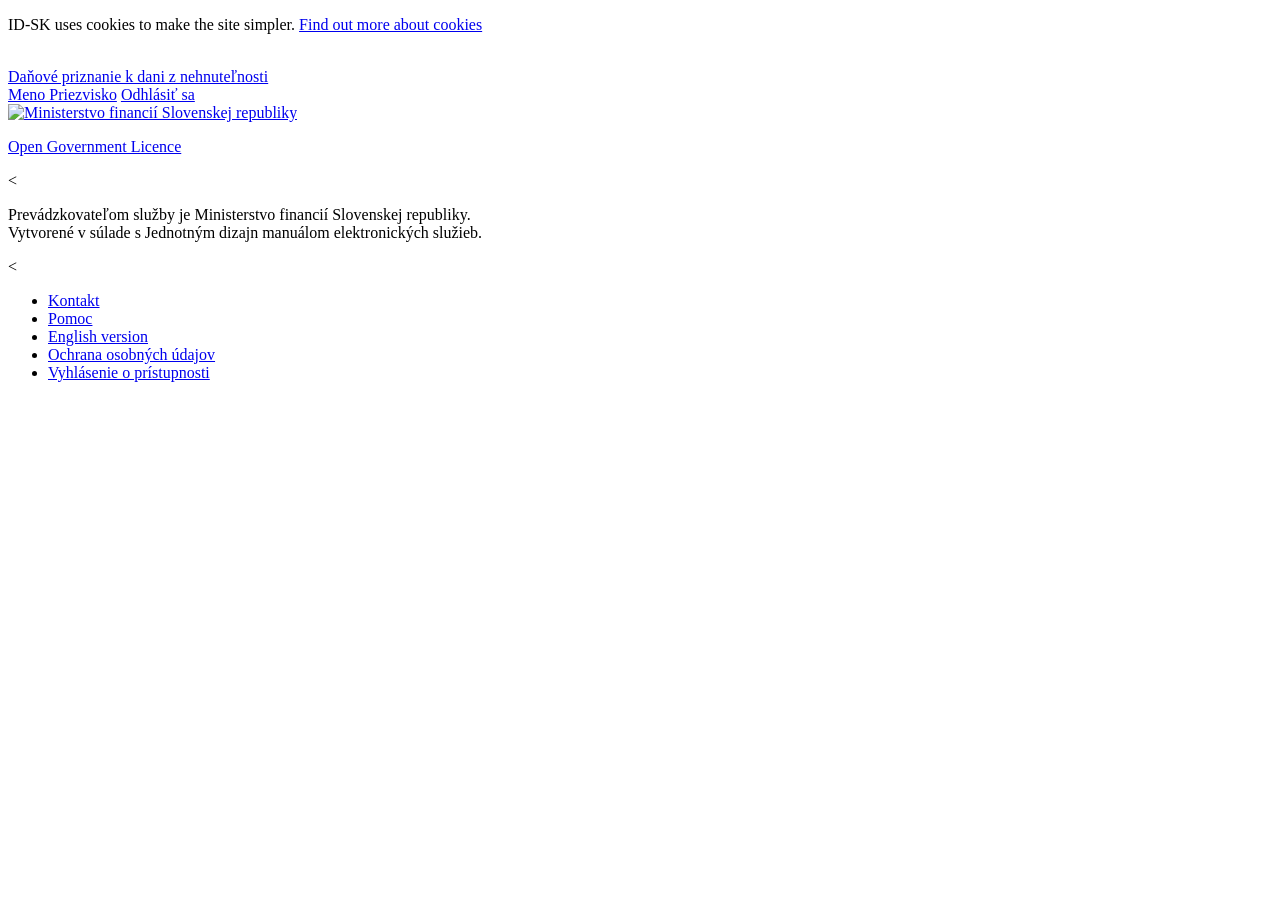
==== example-header-footer.html @ 4a3c8ec2 "Publishing idsk_template examples version 0.24.1" ====
<!DOCTYPE html>
<!--[if lt IE 9]><html class="lte-ie8" lang="sk"><![endif]-->
<!--[if gt IE 8]><!--><html lang="sk"><!--<![endif]-->
  <head>
    <meta charset="utf-8" />
    <title>ID-SK - Jednotný dizajn manuál elektronických služieb Slovenska</title>

    <!--[if gt IE 8]><!--><link rel="stylesheet" media="screen" href="/idsk_template/assets/stylesheets/idsk-template.css?0.24.1"/><!--<![endif]-->
    <!--[if IE 6]><link rel="stylesheet" media="screen" href="/idsk_template/assets/stylesheets/idsk-template-ie6.css?0.24.1"/><![endif]-->
    <!--[if IE 7]><link rel="stylesheet" media="screen" href="/idsk_template/assets/stylesheets/idsk-template-ie7.css?0.24.1"/><![endif]-->
    <!--[if IE 8]><link rel="stylesheet" media="screen" href="/idsk_template/assets/stylesheets/idsk-template-ie8.css?0.24.1"/><![endif]-->
    <link rel="stylesheet" media="print" href="/idsk_template/assets/stylesheets/idsk-template-print.css?0.24.1"/>

    <link rel="stylesheet" media="all" href="/idsk_template/assets/stylesheets/fonts.css?0.24.1"/>
    <!--[if lt IE 9]><script src="/idsk_template/assets/javascripts/ie.js?0.24.1"></script><![endif]-->

    <link rel="shortcut icon" href="/idsk_template/assets/images/favicon.ico?0.24.1" type="image/x-icon" />
    
    <link rel="mask-icon" href="/idsk_template/assets/images/gov.uk_logotype_crown.svg?0.24.1" color="#0b0c0c">
    <link rel="apple-touch-icon" sizes="180x180" href="/idsk_template/assets/images/apple-touch-icon-180x180.png?0.24.1">
    <link rel="apple-touch-icon" sizes="167x167" href="/idsk_template/assets/images/apple-touch-icon-167x167.png?0.24.1">
    <link rel="apple-touch-icon" sizes="152x152" href="/idsk_template/assets/images/apple-touch-icon-152x152.png?0.24.1">
    <link rel="apple-touch-icon" href="/idsk_template/assets/images/apple-touch-icon.png?0.24.1">

    
    <meta name="theme-color" content="#0b0c0c" />

    <meta name="viewport" content="width=device-width, initial-scale=1">

    

    
    <meta property="og:image" content="/idsk_template/assets/images/opengraph-image.png?0.24.1">
  </head>

  <body class="">
    <script>document.body.className = ((document.body.className) ? document.body.className + ' js-enabled' : 'js-enabled');</script>

    

    <div id="skiplink-container">
      <div>
        <a href="#content" class="skiplink"></a>
      </div>
    </div>

    <div id="global-cookie-message">
      
        <p>ID-SK uses cookies to make the site simpler. <a href="https://www.gov.uk/help/cookies">Find out more about cookies</a></p>

      
    </div>

    
    <header role="banner" id="global-header" class="with-proposition with-user">
      <div class="header-wrapper">
        <div class="header-global">
          <div class="header-logo">
            <a href="https://www.slovensko.sk/" title="Vrátiť sa na úvodnú stránku slovensko.sk" id="logo" class="content">
              <img src="/idsk_template/assets/images/slovensko_sk_logo.png?0.24.1" width="186"  alt="">
              
            </a>
          </div>
          
        </div>
        <div class='header-proposition'>
  <div class='content'>
    <a href='/idsk_template/' id='proposition-name'>Daňové priznanie k dani z nehnuteľnosti</a>
  </div>
</div>
<div class="header-user">
  <a role='button' href='#user-links' class='js-header-toggle user-menu' aria-controls='navigation' aria-label='Show or hide User Navigation'><i id="user-icon"></i></a>
  <div id="user-links">
      <a href="#" id="user-name">Meno Priezvisko</a>
      <a href="#" id="user-logout">Odhlásiť sa</a>
  </div>
</div>

      </div>
    </header>
    

    

    <div id="global-header-bar"></div>

    

    <div id="global-header-bar"></div>

    <footer class="group js-footer with-logo" id="footer" role="contentinfo">

      <div class="footer-wrapper">
        

        <div class="footer-meta">
          <div class="copyright">
            <a href="#">
              <img src="/idsk_template/assets/images/ministry_logo.png?0.24.1" title="Ministerstvo financií Slovenskej republiky" alt="Ministerstvo financií Slovenskej republiky" class="logo">
            </a>
          </div>

          <div class="footer-meta-inner">
            <div class="open-government-licence">
              <p class="logo"><a href="https://www.nationalarchives.gov.uk/doc/open-government-licence/version/3/" rel="license">Open Government Licence</a></p>
              
                < <p>Prevádzkovateľom služby je Ministerstvo financií Slovenskej republiky.<br /> Vytvorené v súlade s Jednotným dizajn manuálom elektronických služieb.</p>
              

              < <nav id='footer-menu'> <ul id='footer-links'> <li><a href='#'>Kontakt</a></li> <li><a href='#'>Pomoc</a></li> <li><a href='#'>English version</a></li> <li><a href='#'>Ochrana osobných údajov</a></li> <li><a href='#'>Vyhlásenie o prístupnosti</a></li> </ul> </nav>
            </div>
          </div>
        </div>
      </div>
    </footer>

    <div id="global-app-error" class="app-error hidden"></div>

    <script src="/idsk_template/assets/javascripts/idsk-template.js?0.24.1"></script>

    

    
    <script>if (typeof window.GOVUK === 'undefined') document.body.className = document.body.className.replace('js-enabled', '');</script>
  </body>
</html>
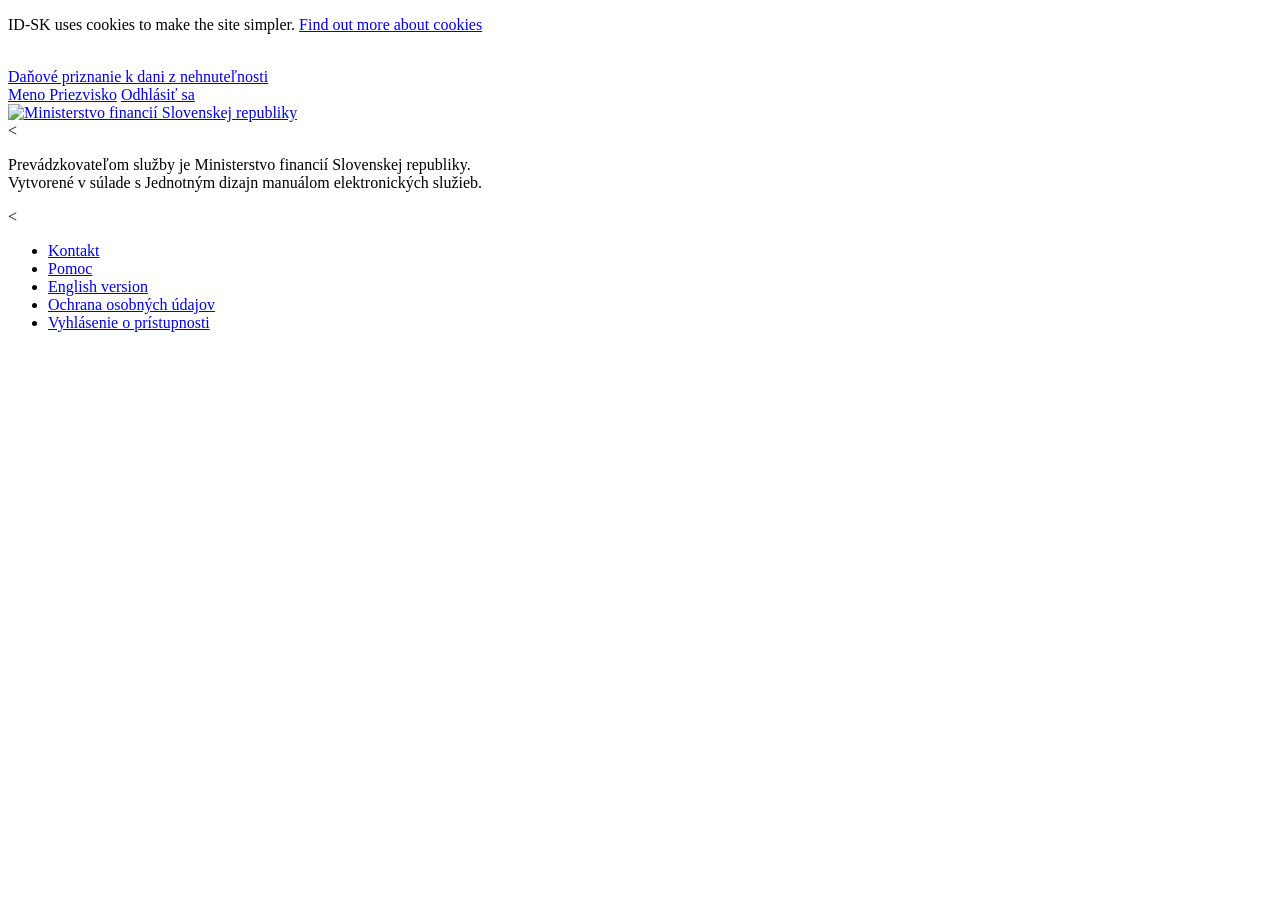
==== commit 70a8c523: "Publishing idsk_template examples version 0.24.2" ====
--- a/example-header-footer.html
+++ b/example-header-footer.html
@@ -6,22 +6,22 @@
     <meta charset="utf-8" />
     <title>ID-SK - Jednotný dizajn manuál elektronických služieb Slovenska</title>
 
-    <!--[if gt IE 8]><!--><link rel="stylesheet" media="screen" href="/idsk_template/assets/stylesheets/idsk-template.css?0.24.1"/><!--<![endif]-->
-    <!--[if IE 6]><link rel="stylesheet" media="screen" href="/idsk_template/assets/stylesheets/idsk-template-ie6.css?0.24.1"/><![endif]-->
-    <!--[if IE 7]><link rel="stylesheet" media="screen" href="/idsk_template/assets/stylesheets/idsk-template-ie7.css?0.24.1"/><![endif]-->
-    <!--[if IE 8]><link rel="stylesheet" media="screen" href="/idsk_template/assets/stylesheets/idsk-template-ie8.css?0.24.1"/><![endif]-->
-    <link rel="stylesheet" media="print" href="/idsk_template/assets/stylesheets/idsk-template-print.css?0.24.1"/>
+    <!--[if gt IE 8]><!--><link rel="stylesheet" media="screen" href="/idsk_template/assets/stylesheets/idsk-template.css?0.24.2"/><!--<![endif]-->
+    <!--[if IE 6]><link rel="stylesheet" media="screen" href="/idsk_template/assets/stylesheets/idsk-template-ie6.css?0.24.2"/><![endif]-->
+    <!--[if IE 7]><link rel="stylesheet" media="screen" href="/idsk_template/assets/stylesheets/idsk-template-ie7.css?0.24.2"/><![endif]-->
+    <!--[if IE 8]><link rel="stylesheet" media="screen" href="/idsk_template/assets/stylesheets/idsk-template-ie8.css?0.24.2"/><![endif]-->
+    <link rel="stylesheet" media="print" href="/idsk_template/assets/stylesheets/idsk-template-print.css?0.24.2"/>
 
-    <link rel="stylesheet" media="all" href="/idsk_template/assets/stylesheets/fonts.css?0.24.1"/>
-    <!--[if lt IE 9]><script src="/idsk_template/assets/javascripts/ie.js?0.24.1"></script><![endif]-->
+    <link rel="stylesheet" media="all" href="/idsk_template/assets/stylesheets/fonts.css?0.24.2"/>
+    <!--[if lt IE 9]><script src="/idsk_template/assets/javascripts/ie.js?0.24.2"></script><![endif]-->
 
-    <link rel="shortcut icon" href="/idsk_template/assets/images/favicon.ico?0.24.1" type="image/x-icon" />
+    <link rel="shortcut icon" href="/idsk_template/assets/images/favicon.ico?0.24.2" type="image/x-icon" />
     
-    <link rel="mask-icon" href="/idsk_template/assets/images/gov.uk_logotype_crown.svg?0.24.1" color="#0b0c0c">
-    <link rel="apple-touch-icon" sizes="180x180" href="/idsk_template/assets/images/apple-touch-icon-180x180.png?0.24.1">
-    <link rel="apple-touch-icon" sizes="167x167" href="/idsk_template/assets/images/apple-touch-icon-167x167.png?0.24.1">
-    <link rel="apple-touch-icon" sizes="152x152" href="/idsk_template/assets/images/apple-touch-icon-152x152.png?0.24.1">
-    <link rel="apple-touch-icon" href="/idsk_template/assets/images/apple-touch-icon.png?0.24.1">
+    <link rel="mask-icon" href="/idsk_template/assets/images/gov.uk_logotype_crown.svg?0.24.2" color="#0b0c0c">
+    <link rel="apple-touch-icon" sizes="180x180" href="/idsk_template/assets/images/apple-touch-icon-180x180.png?0.24.2">
+    <link rel="apple-touch-icon" sizes="167x167" href="/idsk_template/assets/images/apple-touch-icon-167x167.png?0.24.2">
+    <link rel="apple-touch-icon" sizes="152x152" href="/idsk_template/assets/images/apple-touch-icon-152x152.png?0.24.2">
+    <link rel="apple-touch-icon" href="/idsk_template/assets/images/apple-touch-icon.png?0.24.2">
 
     
     <meta name="theme-color" content="#0b0c0c" />
@@ -31,7 +31,7 @@
     
 
     
-    <meta property="og:image" content="/idsk_template/assets/images/opengraph-image.png?0.24.1">
+    <meta property="og:image" content="/idsk_template/assets/images/opengraph-image.png?0.24.2">
   </head>
 
   <body class="">
@@ -58,7 +58,7 @@
         <div class="header-global">
           <div class="header-logo">
             <a href="https://www.slovensko.sk/" title="Vrátiť sa na úvodnú stránku slovensko.sk" id="logo" class="content">
-              <img src="/idsk_template/assets/images/slovensko_sk_logo.png?0.24.1" width="186"  alt="">
+              <img src="/idsk_template/assets/images/slovensko_sk_logo.png?0.24.2" width="186"  alt="">
               
             </a>
           </div>
@@ -97,13 +97,13 @@
         <div class="footer-meta">
           <div class="copyright">
             <a href="#">
-              <img src="/idsk_template/assets/images/ministry_logo.png?0.24.1" title="Ministerstvo financií Slovenskej republiky" alt="Ministerstvo financií Slovenskej republiky" class="logo">
+              <img src="/idsk_template/assets/images/ministry_logo.png?0.24.2" title="Ministerstvo financií Slovenskej republiky" alt="Ministerstvo financií Slovenskej republiky" class="logo">
             </a>
           </div>
 
           <div class="footer-meta-inner">
             <div class="open-government-licence">
-              <p class="logo"><a href="https://www.nationalarchives.gov.uk/doc/open-government-licence/version/3/" rel="license">Open Government Licence</a></p>
+              <!-- <p class="logo"><a href="https://www.nationalarchives.gov.uk/doc/open-government-licence/version/3/" rel="license">Open Government Licence</a></p> -->
               
                 < <p>Prevádzkovateľom služby je Ministerstvo financií Slovenskej republiky.<br /> Vytvorené v súlade s Jednotným dizajn manuálom elektronických služieb.</p>
               
@@ -117,7 +117,7 @@
 
     <div id="global-app-error" class="app-error hidden"></div>
 
-    <script src="/idsk_template/assets/javascripts/idsk-template.js?0.24.1"></script>
+    <script src="/idsk_template/assets/javascripts/idsk-template.js?0.24.2"></script>
 
     
 
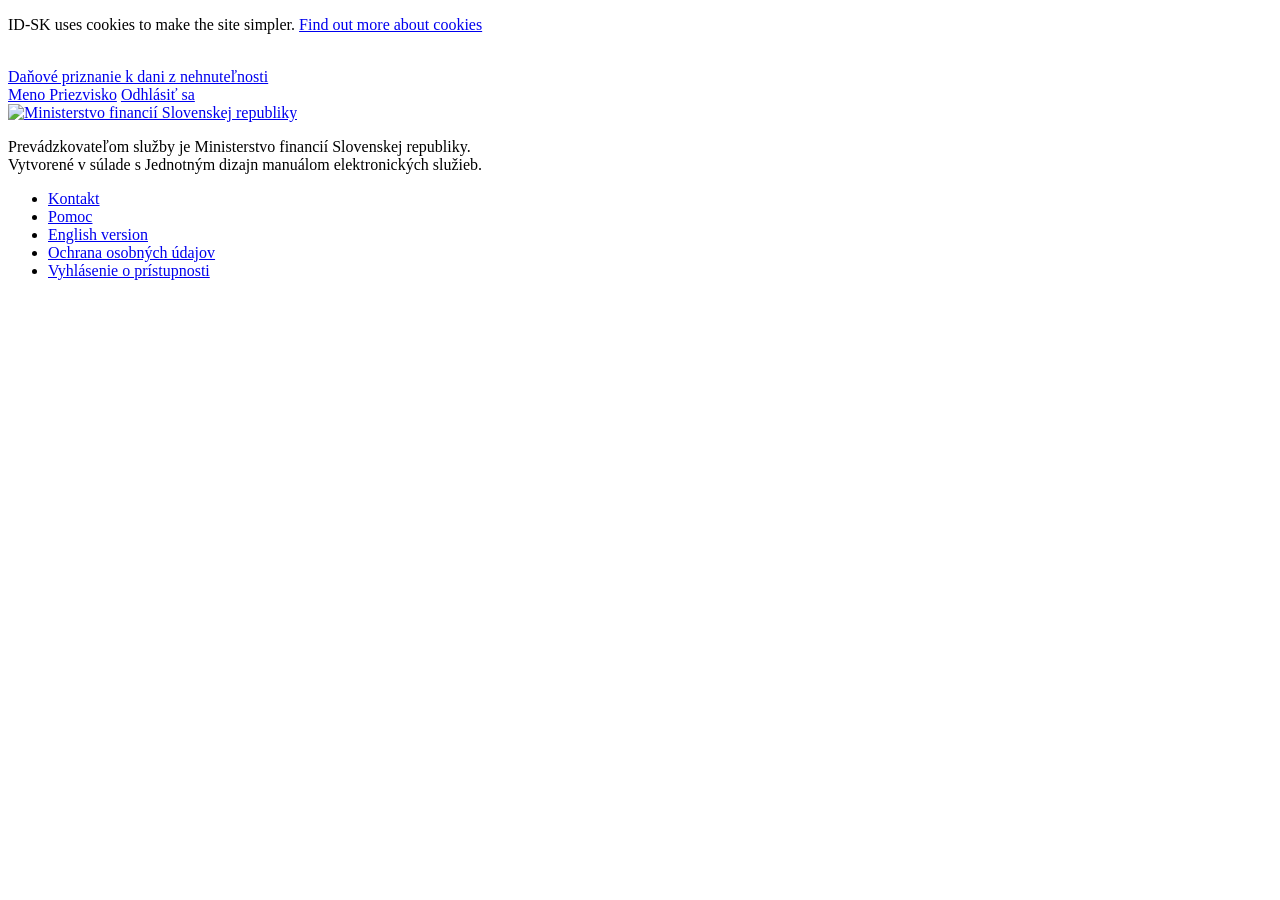
==== commit 70cddb63: "Publishing idsk_template examples version 0.24.4" ====
--- a/example-header-footer.html
+++ b/example-header-footer.html
@@ -6,22 +6,22 @@
     <meta charset="utf-8" />
     <title>ID-SK - Jednotný dizajn manuál elektronických služieb Slovenska</title>
 
-    <!--[if gt IE 8]><!--><link rel="stylesheet" media="screen" href="/idsk_template/assets/stylesheets/idsk-template.css?0.24.2"/><!--<![endif]-->
-    <!--[if IE 6]><link rel="stylesheet" media="screen" href="/idsk_template/assets/stylesheets/idsk-template-ie6.css?0.24.2"/><![endif]-->
-    <!--[if IE 7]><link rel="stylesheet" media="screen" href="/idsk_template/assets/stylesheets/idsk-template-ie7.css?0.24.2"/><![endif]-->
-    <!--[if IE 8]><link rel="stylesheet" media="screen" href="/idsk_template/assets/stylesheets/idsk-template-ie8.css?0.24.2"/><![endif]-->
-    <link rel="stylesheet" media="print" href="/idsk_template/assets/stylesheets/idsk-template-print.css?0.24.2"/>
+    <!--[if gt IE 8]><!--><link rel="stylesheet" media="screen" href="/idsk_template/assets/stylesheets/idsk-template.css?0.24.4"/><!--<![endif]-->
+    <!--[if IE 6]><link rel="stylesheet" media="screen" href="/idsk_template/assets/stylesheets/idsk-template-ie6.css?0.24.4"/><![endif]-->
+    <!--[if IE 7]><link rel="stylesheet" media="screen" href="/idsk_template/assets/stylesheets/idsk-template-ie7.css?0.24.4"/><![endif]-->
+    <!--[if IE 8]><link rel="stylesheet" media="screen" href="/idsk_template/assets/stylesheets/idsk-template-ie8.css?0.24.4"/><![endif]-->
+    <link rel="stylesheet" media="print" href="/idsk_template/assets/stylesheets/idsk-template-print.css?0.24.4"/>
 
-    <link rel="stylesheet" media="all" href="/idsk_template/assets/stylesheets/fonts.css?0.24.2"/>
-    <!--[if lt IE 9]><script src="/idsk_template/assets/javascripts/ie.js?0.24.2"></script><![endif]-->
+    <link rel="stylesheet" media="all" href="/idsk_template/assets/stylesheets/fonts.css?0.24.4"/>
+    <!--[if lt IE 9]><script src="/idsk_template/assets/javascripts/ie.js?0.24.4"></script><![endif]-->
 
-    <link rel="shortcut icon" href="/idsk_template/assets/images/favicon.ico?0.24.2" type="image/x-icon" />
+    <link rel="shortcut icon" href="/idsk_template/assets/images/favicon.ico?0.24.4" type="image/x-icon" />
     
-    <link rel="mask-icon" href="/idsk_template/assets/images/gov.uk_logotype_crown.svg?0.24.2" color="#0b0c0c">
-    <link rel="apple-touch-icon" sizes="180x180" href="/idsk_template/assets/images/apple-touch-icon-180x180.png?0.24.2">
-    <link rel="apple-touch-icon" sizes="167x167" href="/idsk_template/assets/images/apple-touch-icon-167x167.png?0.24.2">
-    <link rel="apple-touch-icon" sizes="152x152" href="/idsk_template/assets/images/apple-touch-icon-152x152.png?0.24.2">
-    <link rel="apple-touch-icon" href="/idsk_template/assets/images/apple-touch-icon.png?0.24.2">
+    <link rel="mask-icon" href="/idsk_template/assets/images/gov.uk_logotype_crown.svg?0.24.4" color="#0b0c0c">
+    <link rel="apple-touch-icon" sizes="180x180" href="/idsk_template/assets/images/apple-touch-icon-180x180.png?0.24.4">
+    <link rel="apple-touch-icon" sizes="167x167" href="/idsk_template/assets/images/apple-touch-icon-167x167.png?0.24.4">
+    <link rel="apple-touch-icon" sizes="152x152" href="/idsk_template/assets/images/apple-touch-icon-152x152.png?0.24.4">
+    <link rel="apple-touch-icon" href="/idsk_template/assets/images/apple-touch-icon.png?0.24.4">
 
     
     <meta name="theme-color" content="#0b0c0c" />
@@ -31,7 +31,7 @@
     
 
     
-    <meta property="og:image" content="/idsk_template/assets/images/opengraph-image.png?0.24.2">
+    <meta property="og:image" content="/idsk_template/assets/images/opengraph-image.png?0.24.4">
   </head>
 
   <body class="">
@@ -58,7 +58,7 @@
         <div class="header-global">
           <div class="header-logo">
             <a href="https://www.slovensko.sk/" title="Vrátiť sa na úvodnú stránku slovensko.sk" id="logo" class="content">
-              <img src="/idsk_template/assets/images/slovensko_sk_logo.png?0.24.2" width="186"  alt="">
+              <img src="/idsk_template/assets/images/slovensko_sk_logo.png?0.24.4" width="186"  alt="">
               
             </a>
           </div>
@@ -89,35 +89,43 @@
 
     <div id="global-header-bar"></div>
 
-    <footer class="group js-footer with-logo" id="footer" role="contentinfo">
+    <footer class="group js-footer" id="footer" role="contentinfo">
 
       <div class="footer-wrapper">
-        
+        <div class="footer-logo">
+  <a href="#">
+    <img src="/idsk_template/assets/images/ministry_logo.png" title="Ministerstvo financií Slovenskej republiky" alt="Ministerstvo financií Slovenskej republiky" class="logo">
+  </a>
+</div>
+
+
+        <div class="open-government-licence">
+          
+            <p>Prevádzkovateľom služby je Ministerstvo financií Slovenskej republiky.<br />
+Vytvorené v súlade s Jednotným dizajn manuálom elektronických služieb.</p>
+
+          
+          <nav id='footer-menu'>
+    <ul id='footer-links'>
+        <li><a href='#'>Kontakt</a></li>
+        <li><a href='#'>Pomoc</a></li>
+        <li><a href='#'>English version</a></li>
+        <li><a href='#'>Ochrana osobných údajov</a></li>
+        <li><a href='#'>Vyhlásenie o prístupnosti</a></li>
+    </ul>
+</nav>
+
+        </div>
 
         <div class="footer-meta">
-          <div class="copyright">
-            <a href="#">
-              <img src="/idsk_template/assets/images/ministry_logo.png?0.24.2" title="Ministerstvo financií Slovenskej republiky" alt="Ministerstvo financií Slovenskej republiky" class="logo">
-            </a>
-          </div>
-
-          <div class="footer-meta-inner">
-            <div class="open-government-licence">
-              <!-- <p class="logo"><a href="https://www.nationalarchives.gov.uk/doc/open-government-licence/version/3/" rel="license">Open Government Licence</a></p> -->
-              
-                < <p>Prevádzkovateľom služby je Ministerstvo financií Slovenskej republiky.<br /> Vytvorené v súlade s Jednotným dizajn manuálom elektronických služieb.</p>
-              
-
-              < <nav id='footer-menu'> <ul id='footer-links'> <li><a href='#'>Kontakt</a></li> <li><a href='#'>Pomoc</a></li> <li><a href='#'>English version</a></li> <li><a href='#'>Ochrana osobných údajov</a></li> <li><a href='#'>Vyhlásenie o prístupnosti</a></li> </ul> </nav>
-            </div>
-          </div>
+          <div class="copyright"></div>
         </div>
       </div>
     </footer>
 
     <div id="global-app-error" class="app-error hidden"></div>
 
-    <script src="/idsk_template/assets/javascripts/idsk-template.js?0.24.2"></script>
+    <script src="/idsk_template/assets/javascripts/idsk-template.js?0.24.4"></script>
 
     
 
